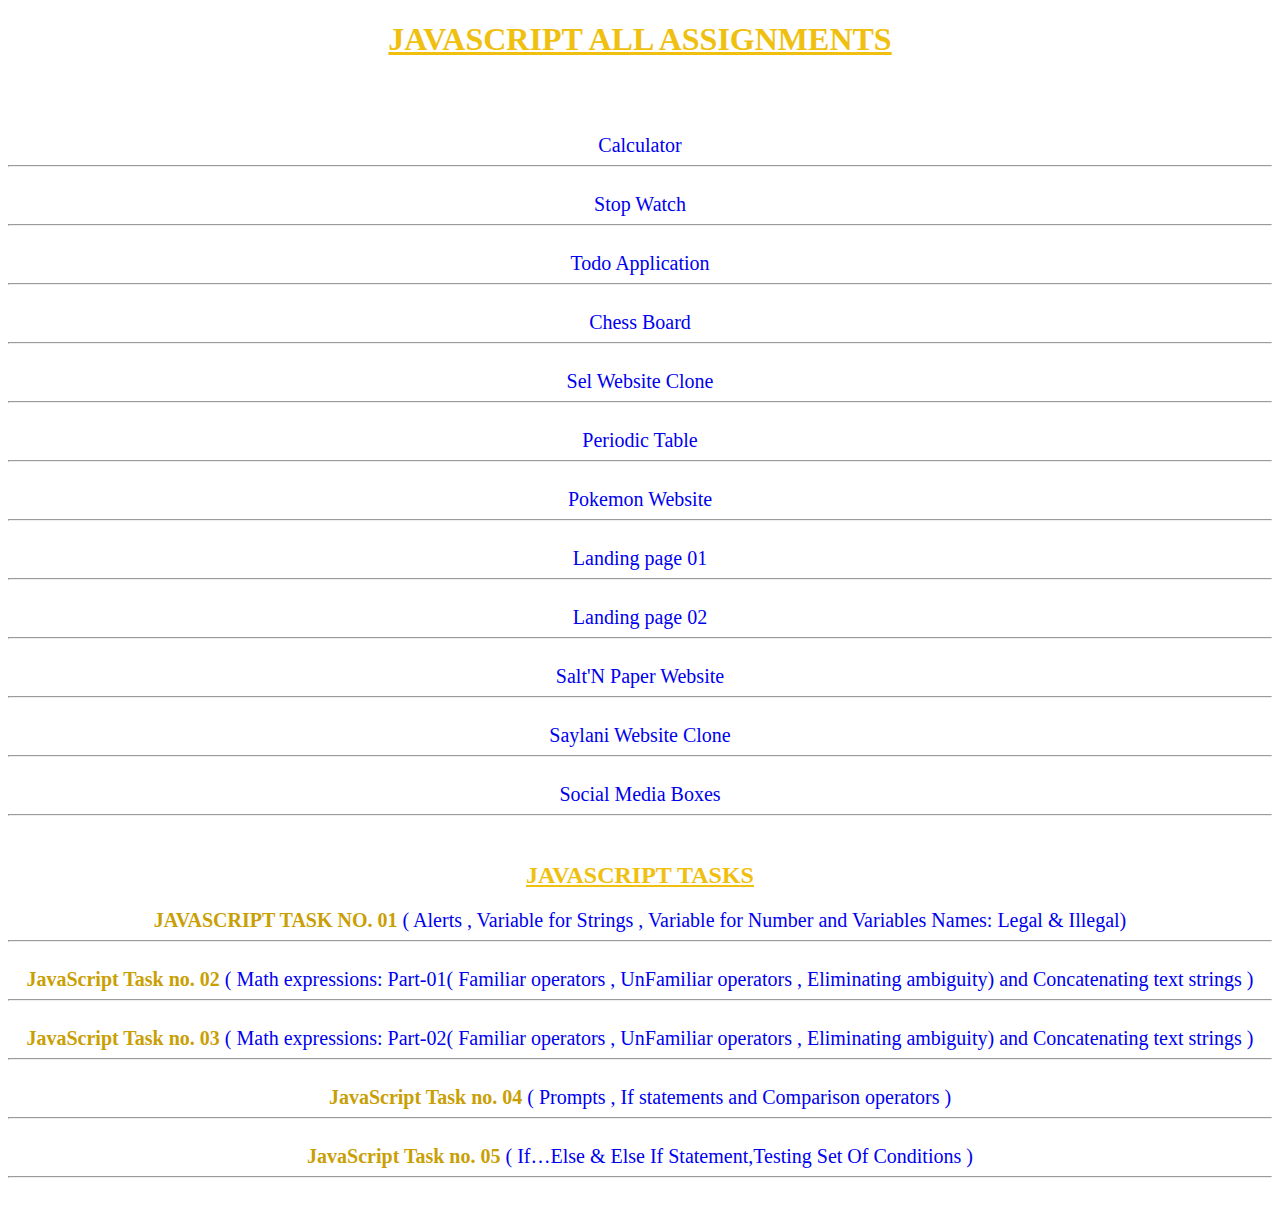
==== index.html @ bb0b28e4 "Initial commit" ====
<!DOCTYPE html>
<html lang="en">
<head>
    <meta charset="UTF-8">
    <meta name="viewport" content="width=device-width, initial-scale=1.0">
    <title>JAVASCRIPT ASSIGNMENT</title>
    <link rel="stylesheet" href="style.css">
</head>
<body>
    <h1>JAVASCRIPT ALL ASSIGNMENTS</h1>
    <br><br><br>
    <a href="./assignments/Calculator/index.html" target="_blank">Calculator</a>
    <hr><br>
    <a href="./assignments/Stop-Watch/index.html" target="_blank">Stop Watch</a>
    <hr><br>
    <a href="./assignments/Todo-Application-01/index.html" target="_blank">Todo Application</a>
    <hr><br>
    <a href="./assignments/Chess-board-CSS/index.html" target="_blank">Chess Board</a>
    <hr><br>
    <a href="./assignments/SEL-Website-Clone/index.html" target="_blank">Sel Website Clone</a>
    <hr><br>
    <a href="./assignments/Periodic-Table-html/index.html" target="_blank">Periodic Table</a>
    <hr><br>
    <a href="./assignments/Pokemon-Website/index.html" target="_blank">Pokemon Website</a>
    <hr><br>
    <a href="./assignments/Responsive-Landing-Page-01/index.html" target="_blank">Landing page 01</a>
    <hr><br>
    <a href="./assignments/Responsive-Landing-Page-02/index.html" target="_blank">Landing page 02</a>
    <hr><br>
    <a href="./assignments/Salt-N-Pepper-Website/index.html" target="_blank">Salt'N Paper Website</a>
    <hr><br>
    <a href="./assignments/Saylani-Website-clone/index.html" target="_blank">Saylani Website Clone</a>
    <hr><br>
    <a href="./assignments/Social-Media-boxes-html/index.html" target="_blank">Social Media Boxes</a>
    <hr><br>
    <!-- <a href="./assignments/" target="_blank"></a>
    <hr><br> -->
    
    <!-- ------ X ------ -->
    <h2>JAVASCRIPT TASKS</h2>
    <a href="./Chapters 1 to 4/" target="_blank"><span>JAVASCRIPT TASK NO. 01</span> ( Alerts , Variable for Strings , Variable for Number and Variables Names: Legal & Illegal)</a>
    <hr><br>
    <a href="./Chapters 5 to 8 part-01/index.html" target="_blank"><span>JavaScript Task no. 02</span> ( Math expressions: Part-01( Familiar operators , UnFamiliar operators , Eliminating ambiguity) and Concatenating text strings )</a>
    <hr><br>
    <a href="./Chapters 5 to 8 part-02/index.html" target="_blank"><span>JavaScript Task no. 03</span> ( Math expressions: Part-02( Familiar operators , UnFamiliar operators , Eliminating ambiguity) and Concatenating text strings )</a>
    <hr><br>
    <a href="./Chapters 9 to 11/index.html" target="_blank"><span>JavaScript Task no. 04</span> ( Prompts , If statements and Comparison operators )</a>
    <hr><br>
    <a href="./Chapters 12 to 14/index.html" target="_blank"><span>JavaScript Task no. 05</span> ( If…Else & Else If Statement,Testing Set Of Conditions )</a>
    <hr><br>

</body>
</html>
---- style.css ----
body{
    text-align: center;
}
h1 , h2{
    color: rgb(240, 192, 16);
    text-decoration: underline;
}
a{
    text-decoration: none;
    font-size: 20px;
}
a:hover{
    background-color: bisque;
    border-radius: 50px;
    padding: 10px;
}
span{
    color: rgb(201, 159, 5);
    font-weight: bold;
}
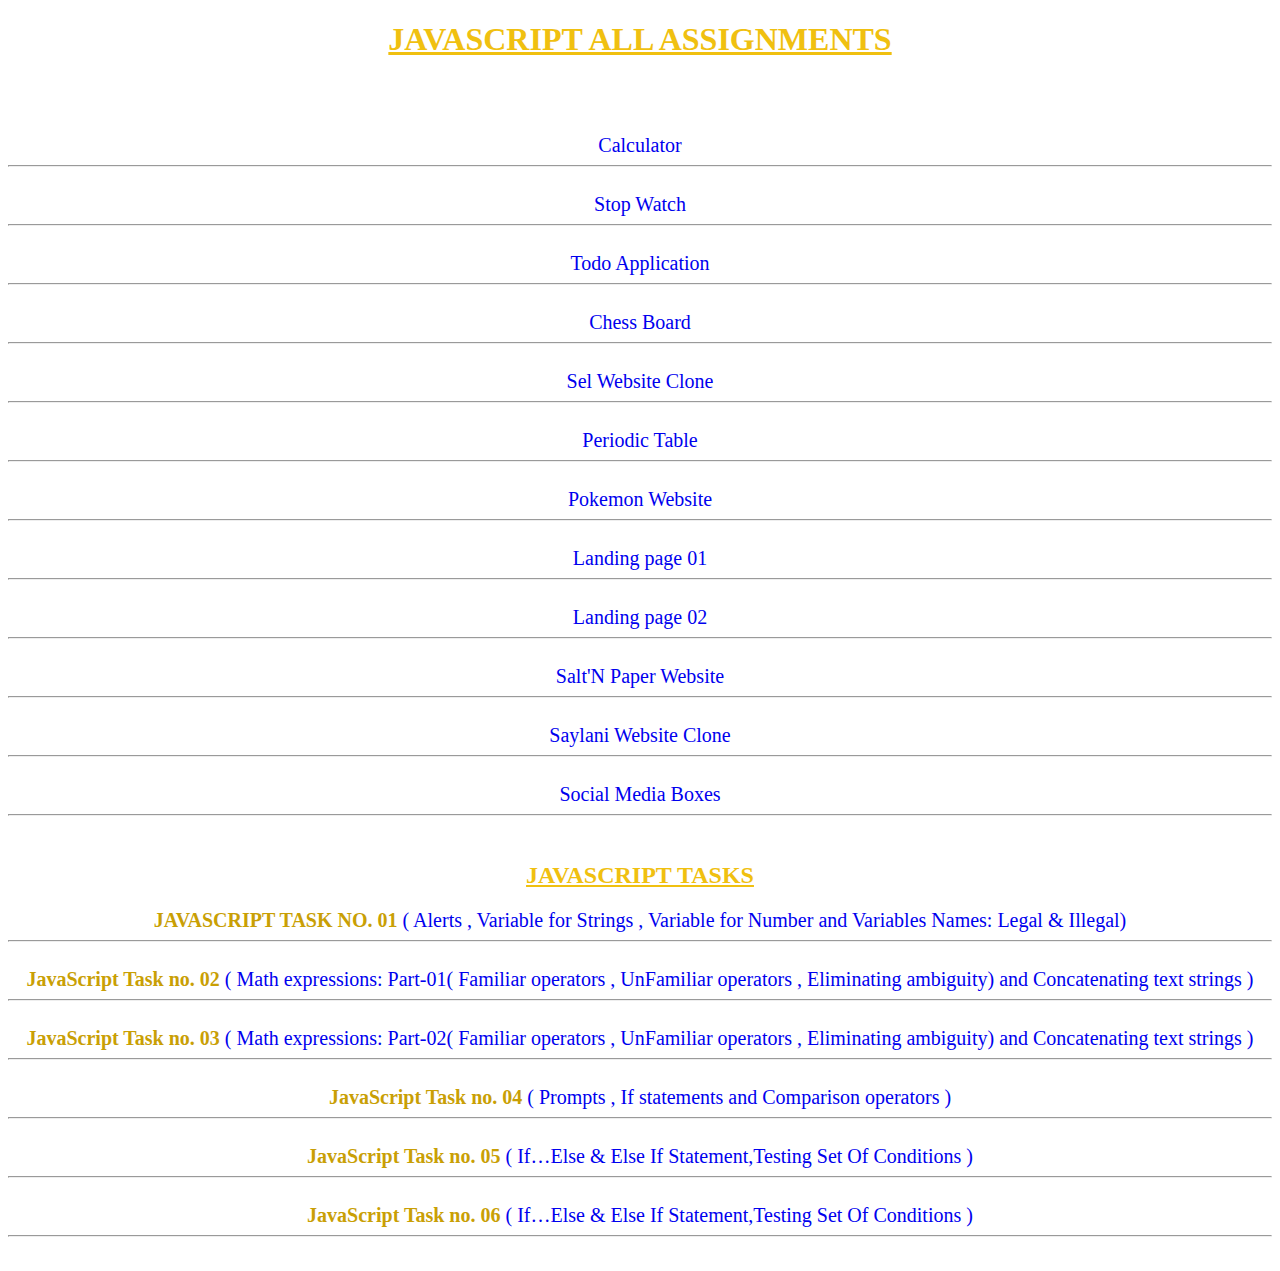
==== commit fbdcbcd1: "adding array chapters" ====
--- a/index.html
+++ b/index.html
@@ -48,6 +48,8 @@
     <hr><br>
     <a href="./Chapters 12 to 14/index.html" target="_blank"><span>JavaScript Task no. 05</span> ( If…Else & Else If Statement,Testing Set Of Conditions )</a>
     <hr><br>
+    <a href="./Chapters 15 to 17/index.html" target="_blank"><span>JavaScript Task no. 06</span> ( If…Else & Else If Statement,Testing Set Of Conditions )</a>
+    <hr><br>
 
 </body>
 </html>